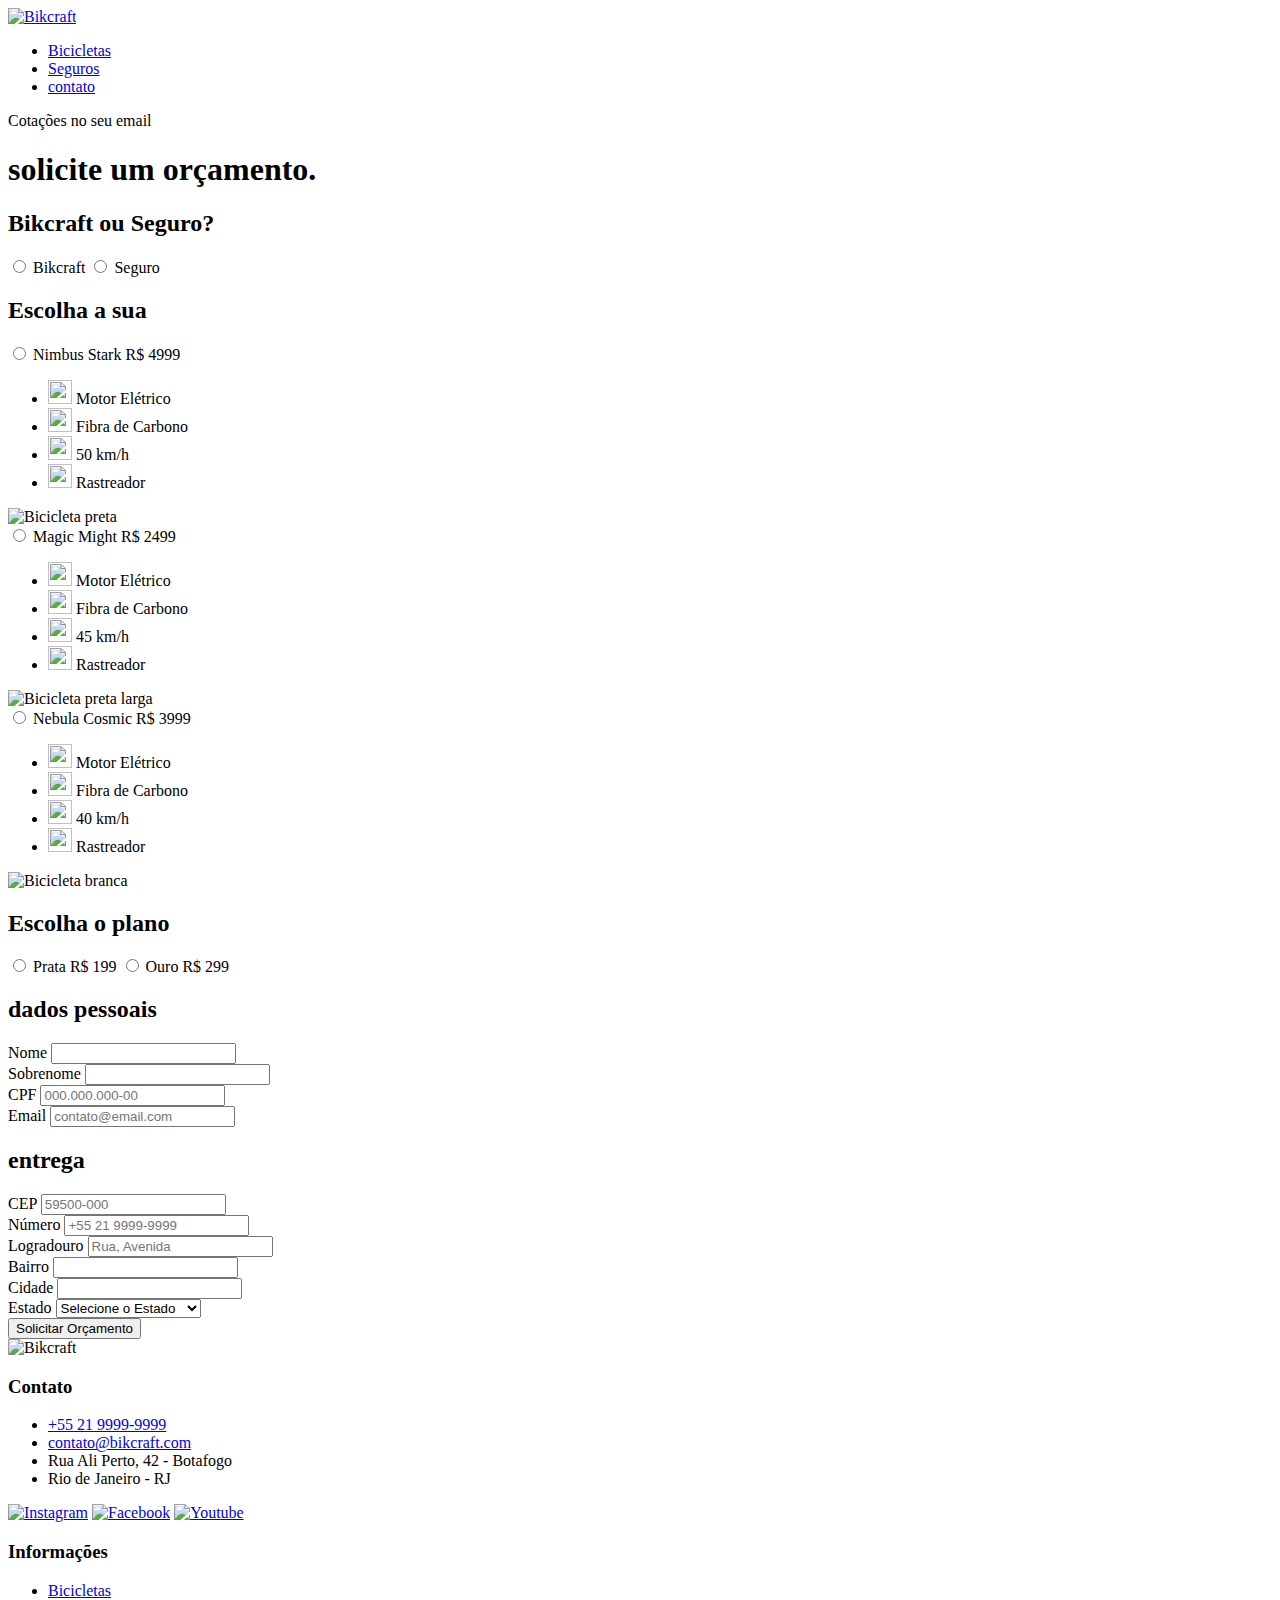
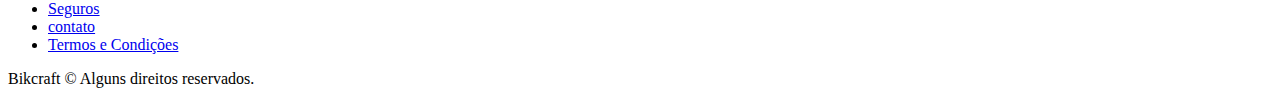
==== orcamento.html @ bd327658 "add select and style" ====
<!DOCTYPE html>
<html lang="pt-br">

<head>
  <link rel="preconnect" href="https://fonts.googleapis.com">
  <link rel="preconnect" href="https://fonts.gstatic.com" crossorigin>
  <meta charset="UTF-8">
  <meta name="viewport" content="width=device-width, initial-scale=1.0">
  <title>Orçamento | Bikcraft</title>
  <meta name="description" content="Orçamento">
  <link href="https://fonts.googleapis.com/css2?family=Merriweather:ital,wght@1,900&family=Poppins:wght@400;600&family=Roboto:wght@400;500&display=swap" rel="stylesheet">
  <link rel="preload" href="./css/style.css" as="style">
  <link rel="stylesheet" href="./css/style.css">
</head>

<body id="orcamento">
  <header class="header-bg">
    <div class="header container">
      <a href="./"><img src="./img/bikcraft.svg" width="136" height="32" alt="Bikcraft"></a>

      <nav aria-label="primaria">
        <ul class="header-menu font-1-m cor-0">
          <li><a href="./bicicletas.html">Bicicletas</a></li>
          <li><a href="./seguros.html">Seguros</a></li>
          <li><a href="./contato.html">contato</a></li>
        </ul>
      </nav>
    </div>
  </header>

  <main>
    <div class="titulo-bg">
      <div class="titulo container">
        <p class="font-2-l-b cor-5">Cotações no seu email</p>
        <h1 class="font-1-xxl cor-0">solicite um orçamento<span class="cor-p1">.</span></h1>
      </div>
    </div>

    <form class="orcamento container" action="./">
      <div class="orcamento-produto">
        <h2 class="font-1-xs cor-5">Bikcraft ou Seguro?</h2>

        <input type="radio" name="tipo" value="bikcraft" id="bikcraft">
        <label for="bikcraft">Bikcraft</label>
        <input type="radio" name="tipo" value="seguro" id="seguro">
        <label for="seguro">Seguro</label>

        <div class="orcamento-conteudo" id="orcamento-bikcraft">
          <h2 class="font-1-xs cor-5">Escolha a sua</h2>

          <input type="radio" name="produto" value="nimbus" id="nimbus">
          <label for="nimbus">Nimbus Stark <span>R$ 4999</span></label>
          <div class="orcamento-detalhes">
            <ul class="font-1-xs cor-8">
              <li><img src="./img/icones/eletrica.svg" width="24" height="24" alt=""> Motor Elétrico</li>
              <li><img src="./img/icones/carbono.svg" width="24" height="24" alt=""> Fibra de Carbono</li>
              <li><img src="./img/icones/velocidade.svg" width="24" height="24" alt=""> 50 km/h</li>
              <li><img src="./img/icones/rastreador.svg" width="24" height="24" alt=""> Rastreador</li>
            </ul>
            <img src="./img/bicicletas/nimbus.jpg" width="1120" height="680" alt="Bicicleta preta">
          </div>

          <input type="radio" name="produto" value="magic" id="magic">
          <label for="magic">Magic Might <span>R$ 2499</span></label>
          <div class="orcamento-detalhes">
            <ul class="font-1-xs cor-8">
              <li><img src="./img/icones/eletrica.svg" width="24" height="24" alt=""> Motor Elétrico</li>
              <li><img src="./img/icones/carbono.svg" width="24" height="24" alt=""> Fibra de Carbono</li>
              <li><img src="./img/icones/velocidade.svg" width="24" height="24" alt=""> 45 km/h</li>
              <li><img src="./img/icones/rastreador.svg" width="24" height="24" alt=""> Rastreador</li>
            </ul>
            <img src="./img/bicicletas/magic.jpg" width="1120" height="680" alt="Bicicleta preta larga">
          </div>

          <input type="radio" name="produto" value="nebula" id="nebula">
          <label for="nebula">Nebula Cosmic <span>R$ 3999</span></label>
          <div class="orcamento-detalhes">
            <ul class="font-1-xs cor-8">
              <li><img src="./img/icones/eletrica.svg" width="24" height="24" alt=""> Motor Elétrico</li>
              <li><img src="./img/icones/carbono.svg" width="24" height="24" alt=""> Fibra de Carbono</li>
              <li><img src="./img/icones/velocidade.svg" width="24" height="24" alt=""> 40 km/h</li>
              <li><img src="./img/icones/rastreador.svg" width="24" height="24" alt=""> Rastreador</li>
            </ul>
            <img src="./img/bicicletas/nebula.jpg" width="1120" height="680" alt="Bicicleta branca">
          </div>
        </div>

        <div class="orcamento-conteudo" id="orcamento-seguro">
          <h2 class="font-1-xs cor-5">Escolha o plano</h2>

          <input type="radio" name="produto" value="prata" id="prata">
          <label for="prata">Prata <span>R$ 199</span></label>
          <input type="radio" name="produto" value="ouro" id="ouro">
          <label for="ouro">Ouro <span>R$ 299</span></label>
        </div>
      </div>

      <div class="orcamento-dados form">
        <h2 class="font-1-xs cor-9 col-2">dados pessoais</h2>
        <div>
          <label for="nome">Nome</label>
          <input type="text" id="nome" name="nome" required>
        </div>
        <div>
          <label for="sobrenome">Sobrenome</label>
          <input type="text" id="sobrenome" name="sobrenome" required>
        </div>
        <div class="col-2">
          <label for="cpf">CPF</label>
          <input type="number" id="cpf" name="cpf" placeholder="000.000.000-00" required>
        </div>
        <div class="col-2">
          <label for="email">Email</label>
          <input type="email" id="email" name="email" placeholder="contato@email.com" required>
        </div>
        <h2 class="font-1-xs cor-9 col-2">entrega</h2>
        <div>
          <label for="cep">CEP</label>
          <input type="number" id="cep" name="cep" placeholder="59500-000" required>
        </div>
        <div>
          <label for="numero">Número</label>
          <input type="number" id="numero" name="numero" placeholder="+55 21 9999-9999" required>
        </div>
        <div>
          <label for="logradouro">Logradouro</label>
          <input type="text" id="logradouro" name="logradouro" placeholder="Rua, Avenida">
        </div>
        <div>
          <label for="bairro">Bairro</label>
          <input type="text" id="bairro" name="bairro" required>
        </div>
        <div>
          <label for="cidade">Cidade</label>
          <input type="text" id="cidade" name="cidade" required>
        </div>
        <div>
          <label for="estado">Estado</label>
          <select name="estado" id="estado">
            <option value="estado">Selecione o Estado</option>
            <option value="AC">Acre</option>
            <option value="AL">Alagoas</option>
            <option value="AP">Amapá</option>
            <option value="AM">Amazonas</option>
            <option value="BA">Bahia</option>
            <option value="CE">Ceará</option>
            <option value="DF">Distrito Federal</option>
            <option value="ES">Espírito Santo</option>
            <option value="GO">Goiás</option>
            <option value="MA">Maranhão</option>
            <option value="MT">Mato Grosso</option>
            <option value="MS">Mato Grosso do Sul</option>
            <option value="MG">Minas Gerais</option>
            <option value="PA">Pará</option>
            <option value="PB">Paraíba</option>
            <option value="PR">Paraná</option>
            <option value="PE">Pernambuco</option>
            <option value="PI">Piauí</option>
            <option value="RJ">Rio de Janeiro</option>
            <option value="RN">Rio Grande do Norte</option>
            <option value="RS">Rio Grande do Sul</option>
            <option value="RO">Rondônia</option>
            <option value="RR">Roraima</option>
            <option value="SC">Santa Catarina</option>
            <option value="SP">São Paulo</option>
            <option value="SE">Sergipe</option>
            <option value="TO">Tocantins</option>
            <option value="EX">Estrangeiro</option>
          </select>
        </div>
        <button class="botao col-2">Solicitar Orçamento</button>
      </div>
    </form>
  </main>

  <footer class="footer-bg">
    <div class="footer container">
      <img src="./img/bikcraft.svg" width="136" height="32" alt="Bikcraft">
      <div class="footer-contato">
        <h3 class="font-2-l-b cor-0">Contato</h3>
        <ul class="font-2-m cor-5">
          <li><a href="tel:+552199999999">+55 21 9999-9999</a></li>
          <li><a href="mailto:contato@bikcraft.com">contato@bikcraft.com</a></li>
          <li>Rua Ali Perto, 42 - Botafogo</li>
          <li>Rio de Janeiro - RJ</li>
        </ul>
        <div class="footer-redes">
          <a href="./"><img src="./img/redes/instagram.svg" width="32" height="32" alt="Instagram"></a>
          <a href="./"><img src="./img/redes/facebook.svg" width="32" height="32" alt="Facebook"></a>
          <a href="./"><img src="./img/redes/youtube.svg" width="32" height="32" alt="Youtube"></a>
        </div>
      </div>
      <div class="footer-informacoes">
        <h3 class="font-2-l-b cor-0">Informações</h3>
        <nav aria-label="secundaria">
          <ul class="font-1-m cor-5">
            <li><a href="./bicicletas.html">Bicicletas</a></li>
            <li><a href="./seguros.html">Seguros</a></li>
            <li><a href="./contato.html">contato</a></li>
            <li><a href="./termos.html">Termos e Condições</a></li>
          </ul>
        </nav>
      </div>
      <p class="footer-copy font-2-m cor-6">Bikcraft © Alguns direitos reservados.</p>
    </div>
  </footer>
</body>

</html>
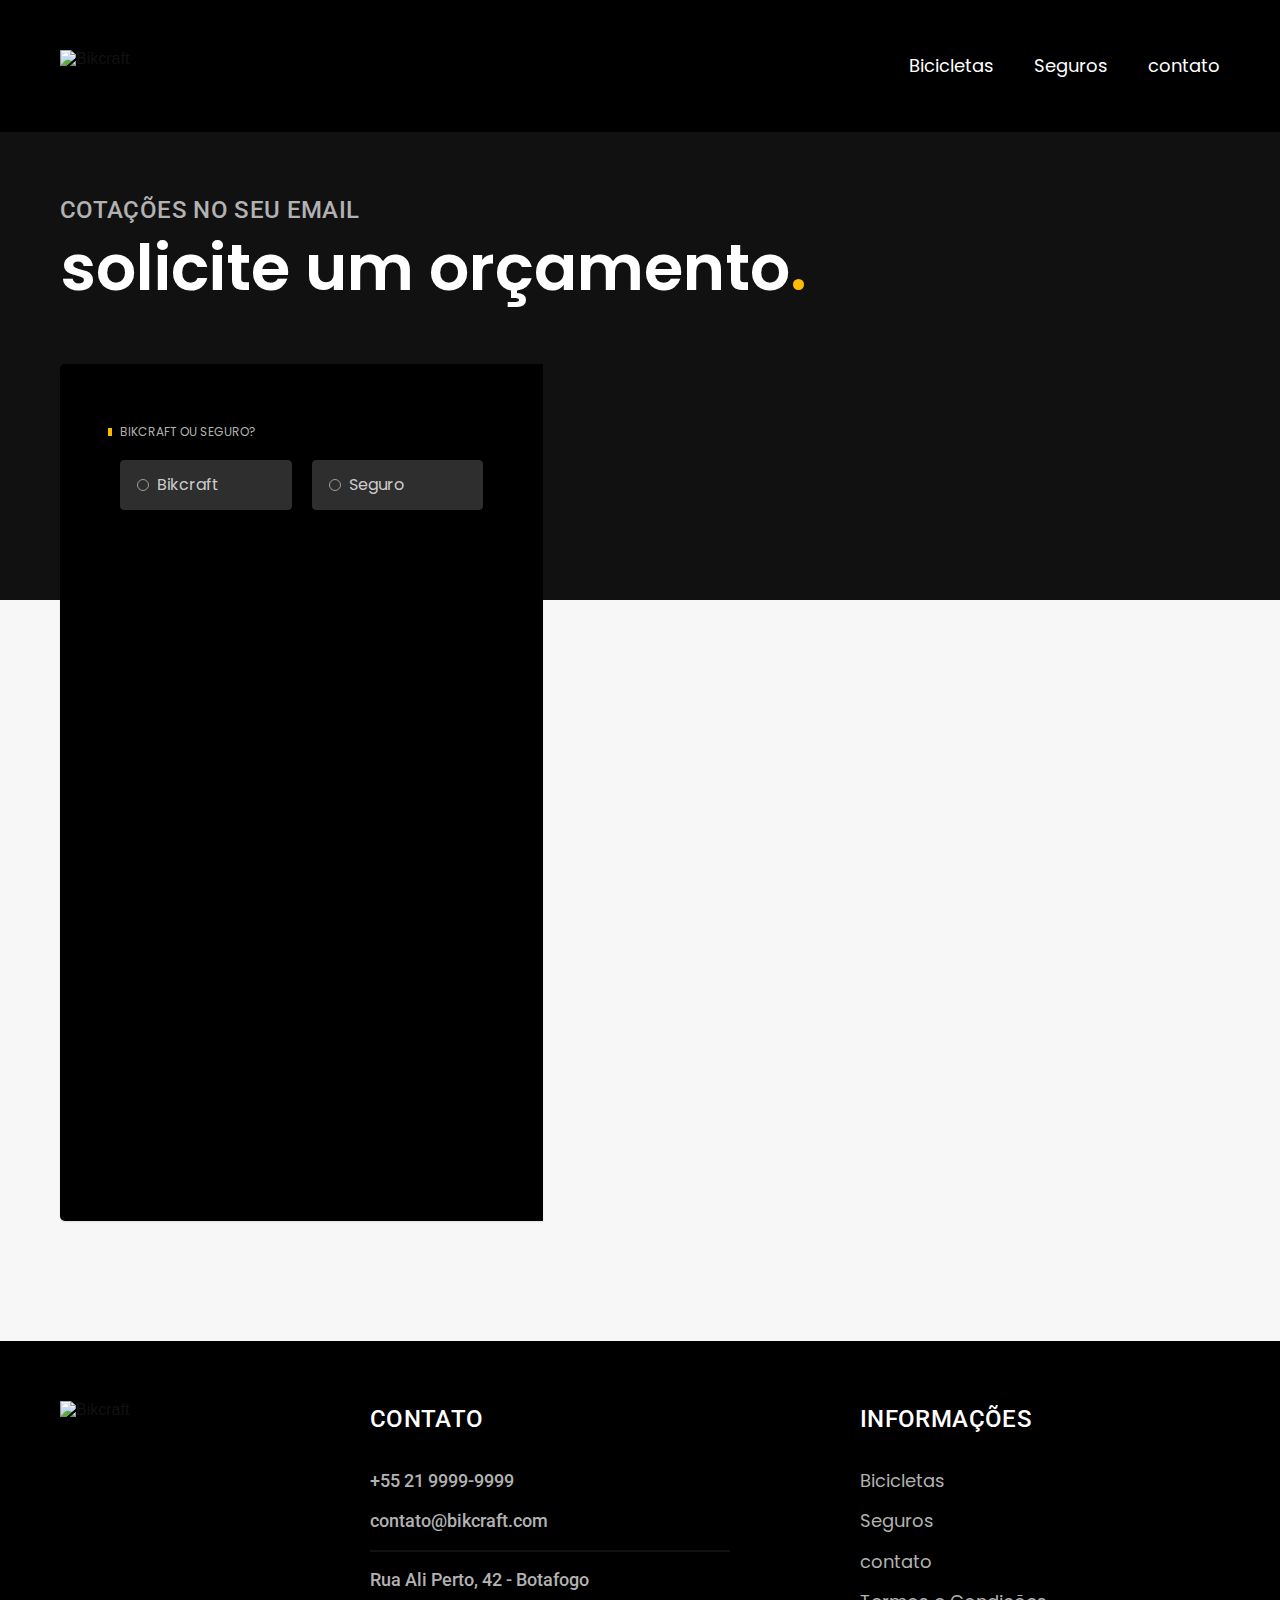
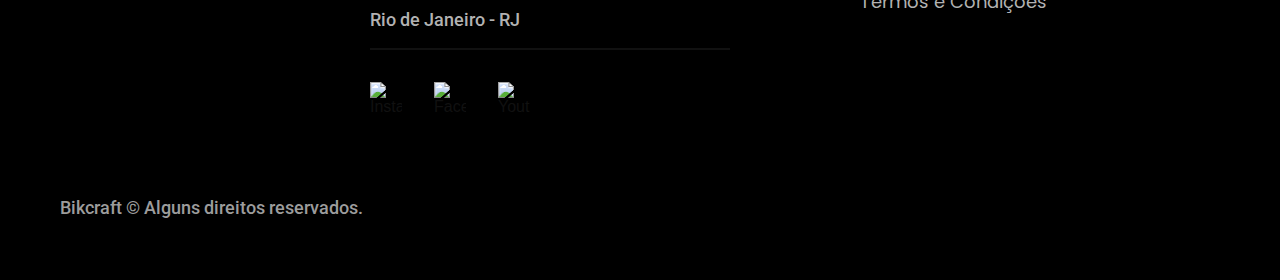
==== commit c276a463: "add JavaScript and optimization" ====
--- a/orcamento.html
+++ b/orcamento.html
@@ -9,8 +9,10 @@
   <title>Orçamento | Bikcraft</title>
   <meta name="description" content="Orçamento">
   <link href="https://fonts.googleapis.com/css2?family=Merriweather:ital,wght@1,900&family=Poppins:wght@400;600&family=Roboto:wght@400;500&display=swap" rel="stylesheet">
-  <link rel="preload" href="./css/style.css" as="style">
-  <link rel="stylesheet" href="./css/style.css">
+  <link rel="icon" href="./favicon.svg" type="image/svg+xml">
+  <link rel="preload" href="./css/style.min.css" as="style">
+  <link rel="stylesheet" href="./css/style.min.css">
+  <script>document.documentElement.classList.add('js')</script>
 </head>
 
 <body id="orcamento">
@@ -31,17 +33,18 @@
   <main>
     <div class="titulo-bg">
       <div class="titulo container">
-        <p class="font-2-l-b cor-5">Cotações no seu email</p>
-        <h1 class="font-1-xxl cor-0">solicite um orçamento<span class="cor-p1">.</span></h1>
+        <p class="font-2-l-b cor-5 fadeInDown" data-anime="200">Cotações no seu email</p>
+        <h1 class="font-1-xxl cor-0 fadeInDown" data-anime="400">solicite um orçamento<span class="cor-p1">.</span></h1>
       </div>
     </div>
 
     <form class="orcamento container" action="./">
-      <div class="orcamento-produto">
+      <div class="orcamento-produto fadeInLeft" data-anime="600">
         <h2 class="font-1-xs cor-5">Bikcraft ou Seguro?</h2>
 
         <input type="radio" name="tipo" value="bikcraft" id="bikcraft">
         <label for="bikcraft">Bikcraft</label>
+
         <input type="radio" name="tipo" value="seguro" id="seguro">
         <label for="seguro">Seguro</label>
 
@@ -90,12 +93,13 @@
 
           <input type="radio" name="produto" value="prata" id="prata">
           <label for="prata">Prata <span>R$ 199</span></label>
+
           <input type="radio" name="produto" value="ouro" id="ouro">
           <label for="ouro">Ouro <span>R$ 299</span></label>
         </div>
       </div>
 
-      <div class="orcamento-dados form">
+      <div class="orcamento-dados form fadeInRight" data-anime="800">
         <h2 class="font-1-xs cor-9 col-2">dados pessoais</h2>
         <div>
           <label for="nome">Nome</label>
@@ -113,60 +117,35 @@
           <label for="email">Email</label>
           <input type="email" id="email" name="email" placeholder="contato@email.com" required>
         </div>
+
         <h2 class="font-1-xs cor-9 col-2">entrega</h2>
-        <div>
-          <label for="cep">CEP</label>
-          <input type="number" id="cep" name="cep" placeholder="59500-000" required>
-        </div>
         <div>
           <label for="numero">Número</label>
           <input type="number" id="numero" name="numero" placeholder="+55 21 9999-9999" required>
         </div>
         <div>
-          <label for="logradouro">Logradouro</label>
-          <input type="text" id="logradouro" name="logradouro" placeholder="Rua, Avenida">
+          <label for="estado">Estado</label>
+          <select name="estado" id="estado">
+            <option value="estado"></option>
+          </select>
+        </div>
+        <div>
+          <label for="cidade">Cidade</label>
+          <select name="cidade" id="cidade" required>
+            <option value="cidade"></option>
+          </select>
+        </div>
+        <div>
+          <label for="cep">CEP</label>
+          <input type="number" id="cep" name="cep" placeholder="59500-000" required>
         </div>
         <div>
           <label for="bairro">Bairro</label>
           <input type="text" id="bairro" name="bairro" required>
         </div>
         <div>
-          <label for="cidade">Cidade</label>
-          <input type="text" id="cidade" name="cidade" required>
-        </div>
-        <div>
-          <label for="estado">Estado</label>
-          <select name="estado" id="estado">
-            <option value="estado">Selecione o Estado</option>
-            <option value="AC">Acre</option>
-            <option value="AL">Alagoas</option>
-            <option value="AP">Amapá</option>
-            <option value="AM">Amazonas</option>
-            <option value="BA">Bahia</option>
-            <option value="CE">Ceará</option>
-            <option value="DF">Distrito Federal</option>
-            <option value="ES">Espírito Santo</option>
-            <option value="GO">Goiás</option>
-            <option value="MA">Maranhão</option>
-            <option value="MT">Mato Grosso</option>
-            <option value="MS">Mato Grosso do Sul</option>
-            <option value="MG">Minas Gerais</option>
-            <option value="PA">Pará</option>
-            <option value="PB">Paraíba</option>
-            <option value="PR">Paraná</option>
-            <option value="PE">Pernambuco</option>
-            <option value="PI">Piauí</option>
-            <option value="RJ">Rio de Janeiro</option>
-            <option value="RN">Rio Grande do Norte</option>
-            <option value="RS">Rio Grande do Sul</option>
-            <option value="RO">Rondônia</option>
-            <option value="RR">Roraima</option>
-            <option value="SC">Santa Catarina</option>
-            <option value="SP">São Paulo</option>
-            <option value="SE">Sergipe</option>
-            <option value="TO">Tocantins</option>
-            <option value="EX">Estrangeiro</option>
-          </select>
+          <label for="logradouro">Logradouro</label>
+          <input type="text" id="logradouro" name="logradouro" placeholder="Rua, Avenida">
         </div>
         <button class="botao col-2">Solicitar Orçamento</button>
       </div>
@@ -204,6 +183,8 @@
       <p class="footer-copy font-2-m cor-6">Bikcraft © Alguns direitos reservados.</p>
     </div>
   </footer>
+  <script src="./js/plugins/simple-anime.js"></script>
+  <script src="./js/script.js"></script>
 </body>
 
 </html>--- a/css/style.min.css
+++ b/css/style.min.css
@@ -0,0 +1 @@
+body{margin:0;font-family:Arial,Helvetica,sans-serif;color:#111}blockquote,dd,h1,h2,h3,h4 ul,p{margin:0}ul{padding:0;list-style:none}a{text-decoration:none;color:inherit}img{max-width:100%;height:auto;display:block}img[src$=".jpg"]{border-radius:4px}input::-webkit-inner-spin-button,input::-webkit-outer-spin-button{appearance:none}.font-1-xs{font:400 0.75rem/1.35 Poppins,sans-serif}.font-2-xs{font:400 0.875rem/1.43 Roboto,sans-serif}.font-1-s{font:400 1rem/1.5 Poppins,sans-serif}.font-2-s{font:400 1rem/1.5 Roboto,sans-serif}.font-1-m,.font-1-m-b{font:400 1.125rem/1.35 Poppins,sans-serif}.font-1-m-b{font-weight:600}.font-2-m{font:500 1.125rem/1.35 Roboto,sans-serif}.font-1-l{font:400 1.5rem/1.5 Poppins,sans-serif}.font-2-l,.font-2-l-b{font:400 1.5rem/1.5 Roboto,sans-serif}.font-2-l-b{font-weight:500;letter-spacing:.015em;text-transform:uppercase}.font-1-xl{font:600 2rem/1.25 Poppins,sans-serif}.font-2-xl{font:500 2rem/1.25 Roboto,sans-serif}.font-1-xxl{font:600 4rem/1.125 Poppins,sans-serif}@media (max-width:1200px){.font-1-xxl{font-size:3rem}.font-2-l,.font-2-l-b{font-size:1.125rem}}@media (max-width:800px){.font-1-xxl{font-size:2rem}.font-1-xl,.font-2-xl{font-size:1.5rem}}:root{--cor-0:#fff;--cor-1:#f7f7f7;--cor-2:#ededed;--cor-3:#dedede;--cor-4:#ccc;--cor-5:#b2b2b2;--cor-6:#9c9c9c;--cor-7:#717171;--cor-8:#595959;--cor-9:#404040;--cor-10:#2e2e2e;--cor-11:#111;--cor-12:#000;--cor-p1:#ffbb00;--cor-p2:#e4a30b;--cor-p3:#a66f00;--cor-p4:#664400;--cor-p5:#332200}.cor-0{color:var(--cor-0)}.cor-1{color:var(--cor-1)}.cor-2{color:var(--cor-2)}.cor-3{color:var(--cor-3)}.cor-4{color:var(--cor-4)}.cor-5{color:var(--cor-5)}.cor-6{color:var(--cor-6)}.cor-7{color:var(--cor-7)}.cor-8{color:var(--cor-8)}.cor-9{color:var(--cor-9)}.cor-10{color:var(--cor-10)}.cor-11{color:var(--cor-11)}.cor-12{color:var(--cor-12)}.cor-p1{color:var(--cor-p1)}.cor-p2{color:var(--cor-p2)}.cor-p3{color:var(--cor-p3)}.cor-p4{color:var(--cor-p4)}.cor-p5{color:var(--cor-p5)}.js .fadeInDown{transform:translate3d(0,-20px,0)}.js .fadeInUp{transform:translate3d(0,20px,0)}.js .fadeInRight{transform:translate3d(20px,0,0)}.js .fadeInLeft{transform:translate3d(-20px,0,0)}.js [data-anime]{opacity:0}.js .anime{opacity:1;transform:none;transition:transform .8s,opacity .8s}.header-bg{background-color:var(--cor-12)}.header{display:flex;flex-wrap:wrap;gap:20px;justify-content:space-between;align-items:center;padding-top:20px;padding-bottom:20px}.header-menu{display:flex;flex-wrap:wrap;gap:40px}.header-menu a{display:inline-block;padding:16px 0;position:relative}.header-menu a::after{content:"";display:block;height:2px;width:0;background:var(--cor-0);margin-top:4px;transition:.3s;position:absolute}.header-menu a.ativo::after,.header-menu a:hover::after{width:100%}@media (max-width:800px){.header-menu{gap:20px}.header-menu a{background:var(--cor-11);padding:12px 16px;border-radius:4px}.header-menu a:hover{background-color:var(--cor-10)}.header-menu a::after{display:none}}@media (max-width:600px){.header-menu{gap:12px}.header-menu a{padding:8px 12px;font-size:14px}}.footer-bg{background:var(--cor-12)}.footer{display:grid;grid-template-columns:3fr 5fr 4fr;gap:40px;padding-top:60px;padding-bottom:60px}.footer h3{margin-bottom:32px}.footer-contato ul{margin-bottom:32px}.footer-contato li:nth-child(2n)::after{content:'';display:block;max-width:360px;height:2px;background:var(--cor-11);margin-top:16px}.footer li{margin-bottom:16px}.footer-redes{display:flex;gap:32px}.footer a:hover{color:var(--cor-0)}.footer-copy{grid-column:1/-1;margin-top:40px}@media (max-width:800px){.footer>img{display:none}.footer{grid-template-columns:1fr 1fr}}@media (max-width:600px){.footer{grid-template-columns:1fr;gap:60px}.footer-copy{margin-top:0}}.container{box-sizing:border-box;max-width:1200px;padding-left:20px;padding-right:20px;margin-left:auto;margin-right:auto}.botao{display:inline-block;padding:16px 32px;background:linear-gradient(#ffbf00,#f2a50c);border-radius:4px;box-shadow:0 1px 2px rgba(0,0,0,.1);text-transform:uppercase;color:var(--cor-p5);font:600 1.125rem/1.35 Poppins,sans-serif;max-width:max-content;border:none;cursor:pointer}.botao:hover{background:linear-gradient(#ffb60d,#e59317)}.botao.secundario{background:var(--cor-10);color:var(--cor-2)}.botao.secundario:hover{background:var(--cor-9)}.botao.seta{display:flex;align-items:center}.botao.seta::after{content:'';display:inline-block;width:18px;height:10px;margin-left:12px;background:url("../img/icones/seta.svg");transition:transform .2s}.botao.seta:hover::after{transform:translateX(4px)}@media (max-width:600px){.botao{padding:12px 16px;font-size:1rem}}.link{display:inline-block;color:var(--cor-p1);font:500 1.5rem/1.5 Poppins,sans-serif;text-transform:uppercase}.link::after{content:'';display:block;width:100%;height:4px;background:currentColor}.link:hover{color:var(--cor-0)}.titulo-bg{padding-top:60px;padding-bottom:60px;background:var(--cor-11)}.titulo{background:url("../img/dec/top-right.svg") no-repeat top right 20px}.titulo p{margin-bottom:4px}@media (max-width:800px){.titulo-bg{padding-top:40px;padding-bottom:40px}.titulo p{font-size:1rem;text-transform:lowercase;font-weight:400}}.form{display:grid;grid-template-columns:1fr 1fr;gap:20px}.form label{display:block;font:400 1rem/1.5 Poppins,sans-serif;margin-bottom:4px}.form .col-2{grid-column:span 2}.form input[type=email],.form input[type=number],.form input[type=text],.form textarea{font:400 1rem/1.5 Roboto,sans-serif;background:var(--cor-1);border:1px solid var(--cor-2);padding:12px;border-radius:4px;width:100%;box-sizing:border-box}.form input[type=email]:focus,.form input[type=number]:focus,.form input[type=text]:focus,.form textarea:focus{outline:0;border-color:var(--cor-p1);background:var(--cor-0);box-shadow:0 0 0 2px #fea}@media (max-width:600px){.form{grid-template-columns:1fr}.form .col-2{grid-column:1}}.introducao-bg{background:var(--cor-12) url("../img/dec/bottom-left.svg") no-repeat bottom 160px left 20px;box-shadow:inset 0 -120px var(--cor-0)}.introducao{display:grid;grid-template-columns:1fr 1fr;gap:0 40px}.introducao-conteudo{align-self:end;padding-bottom:200px}.introducao img{width:100%;height:100%;object-fit:cover;border-radius:4px}.introducao h1{margin-bottom:32px}.introducao p{margin-bottom:20px}@media (max-width:800px){.introducao-bg{background:var(--cor-11);padding-top:40px;box-shadow:inset 0 -60px var(--cor-0)}.introducao{grid-template-columns:1fr;gap:32px}.introducao-conteudo{padding-bottom:0}.introducao h1{margin-bottom:16px}}.tecnologia-bg{background:var(--cor-11);box-shadow:inset 0 80px var(--cor-0),inset 0 -80px var(--cor-0)}.tecnologia{display:grid;grid-template-columns:1fr 1fr;gap:40px}.tecnologia-imagem img{width:100%;height:100%;object-fit:cover;object-position:left}.tecnologia-conteudo{padding-top:160px;padding-bottom:160px}.tecnologia-conteudo>span{display:block;margin-bottom:20px}.tecnologia-conteudo h2{margin-bottom:32px}.tecnologia-conteudo>p{margin-bottom:20px}.tecnologia a{margin-bottom:80px}.tecnologia-vantagens{display:flex;gap:40px}.tecnologia-vantagens h3{margin-bottom:8px;width:max-content}.tecnologia-vantagens img{width:24px;margin-bottom:8px}@media (max-width:800px){.tecnologia-bg{box-shadow:initial}.tecnologia{grid-template-columns:1fr}.tecnologia-conteudo{padding-top:60px;padding-bottom:60px}.tecnologia-imagem{display:none}.tecnologia a{margin-bottom:60px}}@media (max-width:600px){.tecnologia-vantagens{flex-direction:column}}.parceiros{padding-top:60px;padding-bottom:120px}.parceiros h2{margin-bottom:60px}.parceiros ul{padding:0 20px;max-width:1400px;display:grid;grid-template-columns:repeat(4,1fr);margin:0 auto}.parceiros li{display:flex;padding:32px;border-left:2px solid var(--cor-2)}.parceiros img{margin:auto}.parceiros li:first-child,.parceiros li:nth-child(5){border-left:none}.parceiros li:nth-child(n+5){border-top:2px solid var(--cor-2)}@media (max-width:800px){.parceiros{padding-bottom:60px}.parceiros li{padding:20px}.parceiros h2{margin-bottom:20px}.parceiros ul{grid-template-columns:repeat(2,1fr)}.parceiros li:nth-child(n+3){border-top:2px solid var(--cor-2)}.parceiros li:nth-child(odd){border-left:none}}.depoimento{display:grid;grid-template-columns:1fr 1fr;background:var(--cor-p1);overflow:hidden}.depoimento img{width:100%;height:100%;object-fit:cover;border-radius:0}.depoimento-conteudo{padding:40px 40px 80px 80px;align-self:end;background:url("../img/dec/bottom-right-p.svg") no-repeat bottom 40px right 40px}.depoimento-conteudo p{max-width:32ch;font-family:Merriweather,sans-serif;font-style:italic;font-weight:900;margin-bottom:32px;position:relative}.depoimento p::after,.depoimento p::before{font-size:5rem;color:var(--cor-p2);position:absolute}.depoimento p::before{content:"“";left:-50px;top:-20px}.depoimento p::after{content:'”'}@media (min-width:1200px){.depoimento img{max-height:520px}}@media (max-width:800px){.depoimento{grid-template-columns:1fr;text-align:center}.depoimento img{max-height:200px}.depoimento-conteudo{padding:40px 20px;justify-self:center}}.bicicletas-lista{padding-top:60px;padding-bottom:120px}.bicicletas-lista h2{margin-bottom:40px}.bicicletas-lista ul{display:flex;gap:40px;padding:0 20px 20px 20px;max-width:1400px;margin-left:auto;margin-right:auto;overflow-x:auto}#bicicleta .bicicletas-lista ul{padding:0 0 20px 0}.bicicletas-lista li{flex:1;min-width:280px}.bicicletas-lista a{display:block}.bicicletas-lista img{margin-bottom:16px}.bicicletas-lista h3{margin-bottom:8px;display:flex;align-items:center}.bicicletas-lista h3::before{content:'';display:inline-block;height:8px;width:12px;margin-right:8px;background:var(--cor-p1);transition:width .2s}.bicicletas-lista a:hover h3::before{width:24px}.bicicletas-lista li span{padding-left:20px}@media (max-width:800px){.bicicletas-lista{padding-bottom:60px}.bicicletas-lista ul{gap:20px}}.bicicletas-bg{background:linear-gradient(to right,var(--cor-0) 30%,var(--cor-11) 0)}.bicicletas{display:grid;grid-template-columns:1fr 1fr;gap:40px;padding-top:60px;padding-bottom:60px;background:url("../img/dec/top-right.svg") no-repeat top 40px right 20px}.bicicletas-imagem{display:grid}.bicicletas-imagem img{grid-area:1/1}.bicicletas-imagem span{grid-area:1/1;place-self:start end;margin-top:20px;background:var(--cor-12);display:inline-block;padding:8px 16px 8px 8px;border-radius:4px 0 0 4px}.bicicletas-conteudo{display:grid;grid-template-columns:1fr auto;align-content:start}.bicicletas h2,.bicicletas p{grid-column:1/-1}.bicicletas h2{margin-bottom:20px}.bicicletas h2::before{content:"";display:block;width:12px;height:8px;background:var(--cor-p1);margin-bottom:8px}.bicicletas p{margin-bottom:32px}.bicicletas a{place-self:end}.bicicletas li{display:flex;align-items:center;gap:8px}.bicicletas ul{display:grid;gap:16px}.bicicletas-conteudo img{width:24px}@media (max-width:800px){.bicicletas-bg{background:var(--cor-11)}.bicicletas{grid-template-columns:1fr;gap:20px;padding-top:40px;padding-bottom:40px}}@media (max-width:600px){.bicicletas-conteudo{grid-template-columns:1fr}.bicicletas ul{font-size:1rem;grid-template-columns:1fr 1fr;margin-bottom:32px}.bicicletas a{place-self:start}}.bicicleta{display:grid;grid-template-columns:1fr 1fr;align-items:start;gap:40px;padding-top:60px;padding-bottom:60px}#bicicleta .titulo p{text-transform:uppercase}.bicicleta-imagens{display:flex;flex-wrap:wrap;gap:20px}.bicicleta-imagens img{flex:1;min-width:200px}.bicicleta-imagens img:first-child{min-width:100%}.bicicleta-conteudo>p{margin-bottom:32px}.bicicleta-comprar{display:grid;grid-template-columns:max-content auto;align-items:center;justify-items:start;gap:8px 12px;margin-bottom:40px}.bicicleta-comprar a{grid-row:span 2}.bicicleta-comprar span{display:flex;align-items:center;gap:8px;background-color:var(--cor-12);padding:4px 8px;border-radius:4px}.bicicleta-conteudo h2{text-transform:uppercase;letter-spacing:.015em;margin-bottom:12px}.bicicleta-ficha,.bicicleta-informacoes{padding:32px;background:var(--cor-12);border-radius:4px}.bicicleta-informacoes{margin-bottom:40px;display:grid;grid-template-columns:1fr 1fr;gap:32px}.bicicleta-informacoes img{width:24px;margin-bottom:8px}.bicicleta-informacoes h3{margin-bottom:8px}.bicicleta-ficha li{padding:4px 0;display:flex;justify-content:space-between;border-bottom:1px solid var(--cor-11)}.bicicleta-ficha li:last-child{border-bottom:none}.bicicleta-ficha span{color:var(--cor-6)}@media (max-width:800px){.bicicleta{grid-template-columns:1fr;padding-top:40px;padding-bottom:40px}.bicicleta-imagens{grid-row:2}}@media (max-width:400px){.bicicleta-informacoes{grid-template-columns:1fr}.bicicleta-comprar{grid-template-columns:1fr}}.seguro-bg{background:var(--cor-11);box-shadow:inset 0 120px var(--cor-0),inset 0 -120px var(--cor-12)}.seguro{display:grid;grid-template-columns:1fr 1fr;gap:40px}.seguro-imagem img{width:100%;height:100%;object-fit:cover}.seguro-conteudo{padding-top:180px;padding-bottom:180px}.seguro h2{margin-bottom:32px}.seguro p{margin-bottom:20px}@media (max-width:800px){.seguro-bg{box-shadow:inset 0 -60px var(--cor-12)}.seguro{grid-template-columns:1fr}.seguro-conteudo{grid-row:1;padding-top:40px;padding-bottom:0}}.seguros-bg{background:var(--cor-11)}.seguros{padding-top:60px;padding-bottom:60px;display:grid;grid-template-columns:1fr 1fr;gap:40px;align-items:center}#seguros .seguros{padding-top:0}.seguros h2{grid-column:1/-1}.seguros-item{background:var(--cor-12);padding:32px 32px 32px 60px;display:grid;grid-template-columns:1fr auto;border-radius:4px}.seguros-item h3{margin-bottom:40px}.seguros-item span{grid-column:2;display:block;text-align:right}.seguros-item ul{grid-column:1/-1;margin-bottom:32px}.seguros-item li{display:flex;align-items:center;position:relative}.seguros-item li+li{margin-top:20px}.seguros-item li::before{content:'';display:inline-block;width:13px;height:9px;background-image:url("../img/icones/lista.svg");position:absolute;left:-21px}.seguros-item a{grid-column:1/-1}@media (max-width:800px){.seguros{grid-template-columns:1fr}}.vantagens-bg{background:var(--cor-12)}.vantagens{padding-top:120px;padding-bottom:120px}.vantagens h2{margin-bottom:60px}.vantagens ul{display:grid;grid-template-columns:repeat(auto-fit,minmax(280px,max-content));gap:40px 80px}.vantagens h3,.vantagens img{margin-bottom:8px}@media (max-width:800px){.vantagens{padding-top:60px;padding-bottom:60px}.vantagens h2{margin-bottom:40px}.vantagens ul{gap:20px}}.perguntas{padding-top:120px;padding-bottom:120px}.perguntas h2{margin-bottom:60px}.perguntas dl>div{padding:20px;border-radius:4px}.perguntas dl>div:nth-child(odd){background-color:var(--cor-1)}.perguntas button{display:grid;grid-template-columns:auto 1fr auto;align-items:center;gap:8px;cursor:pointer;border:none;background:0 0;width:100%;text-align:left}.perguntas button::before{content:'';display:inline-block;width:12px;height:8px;background:var(--cor-p1)}.perguntas button::after{content:'';display:inline-block;width:14px;height:6px;background:url("../img/icones/seta-abrir.svg");transition:.3s}.perguntas button:hover::after,.perguntas button[aria-expanded=true]::after{transform:rotate(180deg)}.js .perguntas dd{display:none}.js .perguntas dd.ativa{display:block}.perguntas dd{padding-left:20px;padding-top:16px;max-width:80ch}@media (max-width:800px){.perguntas{padding-top:60px;padding-bottom:60px}.perguntas h2{margin-bottom:40px}}#contato{background:linear-gradient(var(--cor-11) 600px,var(--cor-1) 0)}.contato{display:grid;grid-template-columns:5fr 7fr}.contato-dados,.contato-formulario{padding:60px;box-shadow:0 1px 2px rgba(0,0,0,.1)}.contato-dados{border-radius:5px 0 0 5px;background:var(--cor-12) url("../img/dec/bottom-left.svg") no-repeat bottom 20px left 20px}.contato-formulario{border-radius:0 5px 5px 0;background:var(--cor-0) url("../img/dec/bottom-right.svg") no-repeat bottom 20px right 20px}.contato-dados h2{margin-bottom:60px}.contato-endereco{margin-bottom:32px;padding-left:28px;background:url("../img/icones/local.svg") no-repeat 0 2px}.contato-endereco p{margin-bottom:8px}.contato-meios a{display:block;max-width:max-content;margin-bottom:8px;padding-left:28px}.contato-meios a:hover{color:var(--cor-0)}.contato-meios a:first-child{background:url("../img/icones/email.svg") no-repeat 0 2px}.contato-meios a:nth-child(2){margin-bottom:32px}.contato-meios a:nth-child(3){background:url("../img/icones/telefone.svg") no-repeat 0 2px;margin-bottom:60px}.contato-redes{display:flex;gap:32px;padding-left:28px}@media (max-width:800px){.contato{grid-template-columns:1fr}.contato-dados,.contato-formulario{padding:20px}.contato-dados{border-radius:5px 5px 0 0;background:var(--cor-12)}.contato-formulario{border-radius:0 0 5px 5px}.contato-dados h2,.contato-meios a:nth-child(3){margin-bottom:32px}.contato-redes{margin-bottom:12px}}.lojas{display:grid;grid-template-columns:1fr 1fr;gap:0 40px;padding-top:120px;padding-bottom:120px}.lojas h2{grid-column:1/-1;margin-bottom:60px}.lojas img{border-radius:4px 4px 0 0}.lojas-item{border-radius:4px;background:var(--cor-0);box-shadow:0 1px 2px rgba(0,0,0,.1)}.lojas-conteudo{display:grid;grid-template-columns:1fr 1fr;gap:32px 16px;padding:32px}.lojas-conteudo h3{display:flex;align-items:center}.lojas-conteudo h3::before{content:'';display:inline-block;height:10px;width:12px;margin-right:8px;background:var(--cor-p1)}.lojas-conteudo h3,.lojas-tempo{grid-column:1/-1}.lojas-dados{display:grid;gap:8px;border-left:2px solid var(--cor-2);padding-left:12px}.lojas-tempo{display:flex;align-items:center;gap:8px}@media (max-width:800px){.lojas{gap:20px;padding-top:60px;padding-bottom:60px}.lojas h2{margin-bottom:32px}.lojas-conteudo{grid-template-columns:1fr}}@media (max-width:600px){.lojas{grid-template-columns:1fr}}#orcamento{background:linear-gradient(var(--cor-11) 600px,var(--cor-1) 0)}.orcamento{display:grid;grid-template-columns:5fr 7fr;padding-bottom:120px}.orcamento h2{text-transform:uppercase;position:relative;display:flex;align-items:center}.orcamento h2::before{content:"";display:inline-block;width:4px;height:8px;background:var(--cor-p1);position:absolute;left:-12px}.orcamento-dados,.orcamento-produto{padding:60px;box-shadow:0 1px 2px rgba(0,0,0,.1)}.orcamento-produto{border-radius:5px 0 0 5px;background:var(--cor-12) url("../img/dec/bottom-left.svg") no-repeat bottom 20px left 20px;display:grid;grid-template-columns:1fr 1fr;align-content:start;gap:20px}.orcamento-produto>*{grid-column:1/-1}.orcamento-produto>label{grid-column:initial}.orcamento-produto label{font:400 1rem/1.5 Poppins,sans-serif;color:var(--cor-4);background-color:var(--cor-10);padding:12px 16px;border-radius:4px;cursor:pointer;display:grid;grid-template-columns:auto 1fr auto;align-items:center;border:1px solid var(--cor-10)}.orcamento-produto input:checked+label{background:var(--cor-0);color:var(--cor-11)}.orcamento-produto label::before{content:"";display:inline-block;box-sizing:border-box;width:12px;height:12px;border:1px solid var(--cor-6);border-radius:50%;margin-right:8px}.orcamento-produto input:checked+label::before{border-color:var(--cor-7);box-shadow:inset 0 0 0 3px var(--cor-0),inset 0 0 0 6px var(--cor-7)}.orcamento-produto label:hover{background:var(--cor-9);border-color:var(--cor-9)}.orcamento-produto input:focus+label{box-shadow:0 0 0 2px var(--cor-p1);border-color:var(--cor-12)}.orcamento-produto label span{display:none}.orcamento-produto input:checked+label span{display:inline-block}.orcamento-produto input{opacity:0;position:absolute;pointer-events:none}.orcamento-dados{border-radius:0 5px 5px 0;background:var(--cor-0) url("../img/dec/bottom-right.svg") no-repeat bottom 20px right 20px}.orcamento-conteudo{display:none}.orcamento-conteudo h2,.orcamento-dados h2:nth-of-type(n+2){margin-top:20px}#bikcraft:checked~#orcamento-bikcraft,#seguro:checked~#orcamento-seguro{display:grid;gap:20px}.orcamento-detalhes{display:none;background:var(--cor-0);padding:20px;grid-template-columns:1fr 1fr;border-radius:4px;align-items:center}.orcamento-detalhes li{display:flex;align-items:center;margin-bottom:8px}.orcamento-detalhes li img{width:16px;margin-right:8px}.orcamento-produto input:checked+label+.orcamento-detalhes{display:grid}select{font:400 1rem/1.5 Roboto,sans-serif;background:var(--cor-1);border:1px solid var(--cor-2);padding:12px;border-radius:4px;width:100%;box-sizing:border-box;opacity:.6;appearance:none;-webkit-appearance:none;background-image:url("data:image/svg+xml,%3Csvg width='24' height='24' viewBox='0 0 24 24' fill='none' xmlns='http://www.w3.org/2000/svg'%3E%3Cg clip-path='url(%23clip0_1_54)'%3E%3Cpath d='M8 10L12 14L16 10' stroke='%239C98A6' stroke-width='1.5' stroke-linecap='round' stroke-linejoin='round'/%3E%3C/g%3E%3Cdefs%3E%3CclipPath id='clip0_1_54'%3E%3Crect width='24' height='24' fill='white'/%3E%3C/clipPath%3E%3C/defs%3E%3C/svg%3E%0A");background-repeat:no-repeat;background-position:right 24px top 50%}@media (max-width:1200px){.orcamento-dados,.orcamento-produto{padding:32px}}@media (max-width:800px){.orcamento{grid-template-columns:1fr}.orcamento-produto{border-radius:5px 5px 0 0;background:var(--cor-12)}.orcamento-dados{border-radius:0 0 5px 5px}}@media (max-width:400px){.orcamento-produto{grid-template-columns:1fr}}.termos{padding-top:80px;padding-bottom:80px}.termos h2{font-weight:600;margin-bottom:20px}.termos p+h2{margin-top:40px}.termos p{max-width:75ch;margin-bottom:24px}--- a/css/style.min.css
+++ b/css/style.min.css
@@ -0,0 +1 @@
+body{margin:0;font-family:Arial,Helvetica,sans-serif;color:#111}blockquote,dd,h1,h2,h3,h4 ul,p{margin:0}ul{padding:0;list-style:none}a{text-decoration:none;color:inherit}img{max-width:100%;height:auto;display:block}img[src$=".jpg"]{border-radius:4px}input::-webkit-inner-spin-button,input::-webkit-outer-spin-button{appearance:none}.font-1-xs{font:400 0.75rem/1.35 Poppins,sans-serif}.font-2-xs{font:400 0.875rem/1.43 Roboto,sans-serif}.font-1-s{font:400 1rem/1.5 Poppins,sans-serif}.font-2-s{font:400 1rem/1.5 Roboto,sans-serif}.font-1-m,.font-1-m-b{font:400 1.125rem/1.35 Poppins,sans-serif}.font-1-m-b{font-weight:600}.font-2-m{font:500 1.125rem/1.35 Roboto,sans-serif}.font-1-l{font:400 1.5rem/1.5 Poppins,sans-serif}.font-2-l,.font-2-l-b{font:400 1.5rem/1.5 Roboto,sans-serif}.font-2-l-b{font-weight:500;letter-spacing:.015em;text-transform:uppercase}.font-1-xl{font:600 2rem/1.25 Poppins,sans-serif}.font-2-xl{font:500 2rem/1.25 Roboto,sans-serif}.font-1-xxl{font:600 4rem/1.125 Poppins,sans-serif}@media (max-width:1200px){.font-1-xxl{font-size:3rem}.font-2-l,.font-2-l-b{font-size:1.125rem}}@media (max-width:800px){.font-1-xxl{font-size:2rem}.font-1-xl,.font-2-xl{font-size:1.5rem}}:root{--cor-0:#fff;--cor-1:#f7f7f7;--cor-2:#ededed;--cor-3:#dedede;--cor-4:#ccc;--cor-5:#b2b2b2;--cor-6:#9c9c9c;--cor-7:#717171;--cor-8:#595959;--cor-9:#404040;--cor-10:#2e2e2e;--cor-11:#111;--cor-12:#000;--cor-p1:#ffbb00;--cor-p2:#e4a30b;--cor-p3:#a66f00;--cor-p4:#664400;--cor-p5:#332200}.cor-0{color:var(--cor-0)}.cor-1{color:var(--cor-1)}.cor-2{color:var(--cor-2)}.cor-3{color:var(--cor-3)}.cor-4{color:var(--cor-4)}.cor-5{color:var(--cor-5)}.cor-6{color:var(--cor-6)}.cor-7{color:var(--cor-7)}.cor-8{color:var(--cor-8)}.cor-9{color:var(--cor-9)}.cor-10{color:var(--cor-10)}.cor-11{color:var(--cor-11)}.cor-12{color:var(--cor-12)}.cor-p1{color:var(--cor-p1)}.cor-p2{color:var(--cor-p2)}.cor-p3{color:var(--cor-p3)}.cor-p4{color:var(--cor-p4)}.cor-p5{color:var(--cor-p5)}.js .fadeInDown{transform:translate3d(0,-20px,0)}.js .fadeInUp{transform:translate3d(0,20px,0)}.js .fadeInRight{transform:translate3d(20px,0,0)}.js .fadeInLeft{transform:translate3d(-20px,0,0)}.js [data-anime]{opacity:0}.js .anime{opacity:1;transform:none;transition:transform .8s,opacity .8s}.header-bg{background-color:var(--cor-12)}.header{display:flex;flex-wrap:wrap;gap:20px;justify-content:space-between;align-items:center;padding-top:20px;padding-bottom:20px}.header-menu{display:flex;flex-wrap:wrap;gap:40px}.header-menu a{display:inline-block;padding:16px 0;position:relative}.header-menu a::after{content:"";display:block;height:2px;width:0;background:var(--cor-0);margin-top:4px;transition:.3s;position:absolute}.header-menu a.ativo::after,.header-menu a:hover::after{width:100%}@media (max-width:800px){.header-menu{gap:20px}.header-menu a{background:var(--cor-11);padding:12px 16px;border-radius:4px}.header-menu a:hover{background-color:var(--cor-10)}.header-menu a::after{display:none}}@media (max-width:600px){.header-menu{gap:12px}.header-menu a{padding:8px 12px;font-size:14px}}.footer-bg{background:var(--cor-12)}.footer{display:grid;grid-template-columns:3fr 5fr 4fr;gap:40px;padding-top:60px;padding-bottom:60px}.footer h3{margin-bottom:32px}.footer-contato ul{margin-bottom:32px}.footer-contato li:nth-child(2n)::after{content:'';display:block;max-width:360px;height:2px;background:var(--cor-11);margin-top:16px}.footer li{margin-bottom:16px}.footer-redes{display:flex;gap:32px}.footer a:hover{color:var(--cor-0)}.footer-copy{grid-column:1/-1;margin-top:40px}@media (max-width:800px){.footer>img{display:none}.footer{grid-template-columns:1fr 1fr}}@media (max-width:600px){.footer{grid-template-columns:1fr;gap:60px}.footer-copy{margin-top:0}}.container{box-sizing:border-box;max-width:1200px;padding-left:20px;padding-right:20px;margin-left:auto;margin-right:auto}.botao{display:inline-block;padding:16px 32px;background:linear-gradient(#ffbf00,#f2a50c);border-radius:4px;box-shadow:0 1px 2px rgba(0,0,0,.1);text-transform:uppercase;color:var(--cor-p5);font:600 1.125rem/1.35 Poppins,sans-serif;max-width:max-content;border:none;cursor:pointer}.botao:hover{background:linear-gradient(#ffb60d,#e59317)}.botao.secundario{background:var(--cor-10);color:var(--cor-2)}.botao.secundario:hover{background:var(--cor-9)}.botao.seta{display:flex;align-items:center}.botao.seta::after{content:'';display:inline-block;width:18px;height:10px;margin-left:12px;background:url("../img/icones/seta.svg");transition:transform .2s}.botao.seta:hover::after{transform:translateX(4px)}@media (max-width:600px){.botao{padding:12px 16px;font-size:1rem}}.link{display:inline-block;color:var(--cor-p1);font:500 1.5rem/1.5 Poppins,sans-serif;text-transform:uppercase}.link::after{content:'';display:block;width:100%;height:4px;background:currentColor}.link:hover{color:var(--cor-0)}.titulo-bg{padding-top:60px;padding-bottom:60px;background:var(--cor-11)}.titulo{background:url("../img/dec/top-right.svg") no-repeat top right 20px}.titulo p{margin-bottom:4px}@media (max-width:800px){.titulo-bg{padding-top:40px;padding-bottom:40px}.titulo p{font-size:1rem;text-transform:lowercase;font-weight:400}}.form{display:grid;grid-template-columns:1fr 1fr;gap:20px}.form label{display:block;font:400 1rem/1.5 Poppins,sans-serif;margin-bottom:4px}.form .col-2{grid-column:span 2}.form input[type=email],.form input[type=number],.form input[type=text],.form textarea{font:400 1rem/1.5 Roboto,sans-serif;background:var(--cor-1);border:1px solid var(--cor-2);padding:12px;border-radius:4px;width:100%;box-sizing:border-box}.form input[type=email]:focus,.form input[type=number]:focus,.form input[type=text]:focus,.form textarea:focus{outline:0;border-color:var(--cor-p1);background:var(--cor-0);box-shadow:0 0 0 2px #fea}@media (max-width:600px){.form{grid-template-columns:1fr}.form .col-2{grid-column:1}}.introducao-bg{background:var(--cor-12) url("../img/dec/bottom-left.svg") no-repeat bottom 160px left 20px;box-shadow:inset 0 -120px var(--cor-0)}.introducao{display:grid;grid-template-columns:1fr 1fr;gap:0 40px}.introducao-conteudo{align-self:end;padding-bottom:200px}.introducao img{width:100%;height:100%;object-fit:cover;border-radius:4px}.introducao h1{margin-bottom:32px}.introducao p{margin-bottom:20px}@media (max-width:800px){.introducao-bg{background:var(--cor-11);padding-top:40px;box-shadow:inset 0 -60px var(--cor-0)}.introducao{grid-template-columns:1fr;gap:32px}.introducao-conteudo{padding-bottom:0}.introducao h1{margin-bottom:16px}}.tecnologia-bg{background:var(--cor-11);box-shadow:inset 0 80px var(--cor-0),inset 0 -80px var(--cor-0)}.tecnologia{display:grid;grid-template-columns:1fr 1fr;gap:40px}.tecnologia-imagem img{width:100%;height:100%;object-fit:cover;object-position:left}.tecnologia-conteudo{padding-top:160px;padding-bottom:160px}.tecnologia-conteudo>span{display:block;margin-bottom:20px}.tecnologia-conteudo h2{margin-bottom:32px}.tecnologia-conteudo>p{margin-bottom:20px}.tecnologia a{margin-bottom:80px}.tecnologia-vantagens{display:flex;gap:40px}.tecnologia-vantagens h3{margin-bottom:8px;width:max-content}.tecnologia-vantagens img{width:24px;margin-bottom:8px}@media (max-width:800px){.tecnologia-bg{box-shadow:initial}.tecnologia{grid-template-columns:1fr}.tecnologia-conteudo{padding-top:60px;padding-bottom:60px}.tecnologia-imagem{display:none}.tecnologia a{margin-bottom:60px}}@media (max-width:600px){.tecnologia-vantagens{flex-direction:column}}.parceiros{padding-top:60px;padding-bottom:120px}.parceiros h2{margin-bottom:60px}.parceiros ul{padding:0 20px;max-width:1400px;display:grid;grid-template-columns:repeat(4,1fr);margin:0 auto}.parceiros li{display:flex;padding:32px;border-left:2px solid var(--cor-2)}.parceiros img{margin:auto}.parceiros li:first-child,.parceiros li:nth-child(5){border-left:none}.parceiros li:nth-child(n+5){border-top:2px solid var(--cor-2)}@media (max-width:800px){.parceiros{padding-bottom:60px}.parceiros li{padding:20px}.parceiros h2{margin-bottom:20px}.parceiros ul{grid-template-columns:repeat(2,1fr)}.parceiros li:nth-child(n+3){border-top:2px solid var(--cor-2)}.parceiros li:nth-child(odd){border-left:none}}.depoimento{display:grid;grid-template-columns:1fr 1fr;background:var(--cor-p1);overflow:hidden}.depoimento img{width:100%;height:100%;object-fit:cover;border-radius:0}.depoimento-conteudo{padding:40px 40px 80px 80px;align-self:end;background:url("../img/dec/bottom-right-p.svg") no-repeat bottom 40px right 40px}.depoimento-conteudo p{max-width:32ch;font-family:Merriweather,sans-serif;font-style:italic;font-weight:900;margin-bottom:32px;position:relative}.depoimento p::after,.depoimento p::before{font-size:5rem;color:var(--cor-p2);position:absolute}.depoimento p::before{content:"“";left:-50px;top:-20px}.depoimento p::after{content:'”'}@media (min-width:1200px){.depoimento img{max-height:520px}}@media (max-width:800px){.depoimento{grid-template-columns:1fr;text-align:center}.depoimento img{max-height:200px}.depoimento-conteudo{padding:40px 20px;justify-self:center}}.bicicletas-lista{padding-top:60px;padding-bottom:120px}.bicicletas-lista h2{margin-bottom:40px}.bicicletas-lista ul{display:flex;gap:40px;padding:0 20px 20px 20px;max-width:1400px;margin-left:auto;margin-right:auto;overflow-x:auto}#bicicleta .bicicletas-lista ul{padding:0 0 20px 0}.bicicletas-lista li{flex:1;min-width:280px}.bicicletas-lista a{display:block}.bicicletas-lista img{margin-bottom:16px}.bicicletas-lista h3{margin-bottom:8px;display:flex;align-items:center}.bicicletas-lista h3::before{content:'';display:inline-block;height:8px;width:12px;margin-right:8px;background:var(--cor-p1);transition:width .2s}.bicicletas-lista a:hover h3::before{width:24px}.bicicletas-lista li span{padding-left:20px}@media (max-width:800px){.bicicletas-lista{padding-bottom:60px}.bicicletas-lista ul{gap:20px}}.bicicletas-bg{background:linear-gradient(to right,var(--cor-0) 30%,var(--cor-11) 0)}.bicicletas{display:grid;grid-template-columns:1fr 1fr;gap:40px;padding-top:60px;padding-bottom:60px;background:url("../img/dec/top-right.svg") no-repeat top 40px right 20px}.bicicletas-imagem{display:grid}.bicicletas-imagem img{grid-area:1/1}.bicicletas-imagem span{grid-area:1/1;place-self:start end;margin-top:20px;background:var(--cor-12);display:inline-block;padding:8px 16px 8px 8px;border-radius:4px 0 0 4px}.bicicletas-conteudo{display:grid;grid-template-columns:1fr auto;align-content:start}.bicicletas h2,.bicicletas p{grid-column:1/-1}.bicicletas h2{margin-bottom:20px}.bicicletas h2::before{content:"";display:block;width:12px;height:8px;background:var(--cor-p1);margin-bottom:8px}.bicicletas p{margin-bottom:32px}.bicicletas a{place-self:end}.bicicletas li{display:flex;align-items:center;gap:8px}.bicicletas ul{display:grid;gap:16px}.bicicletas-conteudo img{width:24px}@media (max-width:800px){.bicicletas-bg{background:var(--cor-11)}.bicicletas{grid-template-columns:1fr;gap:20px;padding-top:40px;padding-bottom:40px}}@media (max-width:600px){.bicicletas-conteudo{grid-template-columns:1fr}.bicicletas ul{font-size:1rem;grid-template-columns:1fr 1fr;margin-bottom:32px}.bicicletas a{place-self:start}}.bicicleta{display:grid;grid-template-columns:1fr 1fr;align-items:start;gap:40px;padding-top:60px;padding-bottom:60px}#bicicleta .titulo p{text-transform:uppercase}.bicicleta-imagens{display:flex;flex-wrap:wrap;gap:20px}.bicicleta-imagens img{flex:1;min-width:200px}.bicicleta-imagens img:first-child{min-width:100%}.bicicleta-conteudo>p{margin-bottom:32px}.bicicleta-comprar{display:grid;grid-template-columns:max-content auto;align-items:center;justify-items:start;gap:8px 12px;margin-bottom:40px}.bicicleta-comprar a{grid-row:span 2}.bicicleta-comprar span{display:flex;align-items:center;gap:8px;background-color:var(--cor-12);padding:4px 8px;border-radius:4px}.bicicleta-conteudo h2{text-transform:uppercase;letter-spacing:.015em;margin-bottom:12px}.bicicleta-ficha,.bicicleta-informacoes{padding:32px;background:var(--cor-12);border-radius:4px}.bicicleta-informacoes{margin-bottom:40px;display:grid;grid-template-columns:1fr 1fr;gap:32px}.bicicleta-informacoes img{width:24px;margin-bottom:8px}.bicicleta-informacoes h3{margin-bottom:8px}.bicicleta-ficha li{padding:4px 0;display:flex;justify-content:space-between;border-bottom:1px solid var(--cor-11)}.bicicleta-ficha li:last-child{border-bottom:none}.bicicleta-ficha span{color:var(--cor-6)}@media (max-width:800px){.bicicleta{grid-template-columns:1fr;padding-top:40px;padding-bottom:40px}.bicicleta-imagens{grid-row:2}}@media (max-width:400px){.bicicleta-informacoes{grid-template-columns:1fr}.bicicleta-comprar{grid-template-columns:1fr}}.seguro-bg{background:var(--cor-11);box-shadow:inset 0 120px var(--cor-0),inset 0 -120px var(--cor-12)}.seguro{display:grid;grid-template-columns:1fr 1fr;gap:40px}.seguro-imagem img{width:100%;height:100%;object-fit:cover}.seguro-conteudo{padding-top:180px;padding-bottom:180px}.seguro h2{margin-bottom:32px}.seguro p{margin-bottom:20px}@media (max-width:800px){.seguro-bg{box-shadow:inset 0 -60px var(--cor-12)}.seguro{grid-template-columns:1fr}.seguro-conteudo{grid-row:1;padding-top:40px;padding-bottom:0}}.seguros-bg{background:var(--cor-11)}.seguros{padding-top:60px;padding-bottom:60px;display:grid;grid-template-columns:1fr 1fr;gap:40px;align-items:center}#seguros .seguros{padding-top:0}.seguros h2{grid-column:1/-1}.seguros-item{background:var(--cor-12);padding:32px 32px 32px 60px;display:grid;grid-template-columns:1fr auto;border-radius:4px}.seguros-item h3{margin-bottom:40px}.seguros-item span{grid-column:2;display:block;text-align:right}.seguros-item ul{grid-column:1/-1;margin-bottom:32px}.seguros-item li{display:flex;align-items:center;position:relative}.seguros-item li+li{margin-top:20px}.seguros-item li::before{content:'';display:inline-block;width:13px;height:9px;background-image:url("../img/icones/lista.svg");position:absolute;left:-21px}.seguros-item a{grid-column:1/-1}@media (max-width:800px){.seguros{grid-template-columns:1fr}}.vantagens-bg{background:var(--cor-12)}.vantagens{padding-top:120px;padding-bottom:120px}.vantagens h2{margin-bottom:60px}.vantagens ul{display:grid;grid-template-columns:repeat(auto-fit,minmax(280px,max-content));gap:40px 80px}.vantagens h3,.vantagens img{margin-bottom:8px}@media (max-width:800px){.vantagens{padding-top:60px;padding-bottom:60px}.vantagens h2{margin-bottom:40px}.vantagens ul{gap:20px}}.perguntas{padding-top:120px;padding-bottom:120px}.perguntas h2{margin-bottom:60px}.perguntas dl>div{padding:20px;border-radius:4px}.perguntas dl>div:nth-child(odd){background-color:var(--cor-1)}.perguntas button{display:grid;grid-template-columns:auto 1fr auto;align-items:center;gap:8px;cursor:pointer;border:none;background:0 0;width:100%;text-align:left}.perguntas button::before{content:'';display:inline-block;width:12px;height:8px;background:var(--cor-p1)}.perguntas button::after{content:'';display:inline-block;width:14px;height:6px;background:url("../img/icones/seta-abrir.svg");transition:.3s}.perguntas button:hover::after,.perguntas button[aria-expanded=true]::after{transform:rotate(180deg)}.js .perguntas dd{display:none}.js .perguntas dd.ativa{display:block}.perguntas dd{padding-left:20px;padding-top:16px;max-width:80ch}@media (max-width:800px){.perguntas{padding-top:60px;padding-bottom:60px}.perguntas h2{margin-bottom:40px}}#contato{background:linear-gradient(var(--cor-11) 600px,var(--cor-1) 0)}.contato{display:grid;grid-template-columns:5fr 7fr}.contato-dados,.contato-formulario{padding:60px;box-shadow:0 1px 2px rgba(0,0,0,.1)}.contato-dados{border-radius:5px 0 0 5px;background:var(--cor-12) url("../img/dec/bottom-left.svg") no-repeat bottom 20px left 20px}.contato-formulario{border-radius:0 5px 5px 0;background:var(--cor-0) url("../img/dec/bottom-right.svg") no-repeat bottom 20px right 20px}.contato-dados h2{margin-bottom:60px}.contato-endereco{margin-bottom:32px;padding-left:28px;background:url("../img/icones/local.svg") no-repeat 0 2px}.contato-endereco p{margin-bottom:8px}.contato-meios a{display:block;max-width:max-content;margin-bottom:8px;padding-left:28px}.contato-meios a:hover{color:var(--cor-0)}.contato-meios a:first-child{background:url("../img/icones/email.svg") no-repeat 0 2px}.contato-meios a:nth-child(2){margin-bottom:32px}.contato-meios a:nth-child(3){background:url("../img/icones/telefone.svg") no-repeat 0 2px;margin-bottom:60px}.contato-redes{display:flex;gap:32px;padding-left:28px}@media (max-width:800px){.contato{grid-template-columns:1fr}.contato-dados,.contato-formulario{padding:20px}.contato-dados{border-radius:5px 5px 0 0;background:var(--cor-12)}.contato-formulario{border-radius:0 0 5px 5px}.contato-dados h2,.contato-meios a:nth-child(3){margin-bottom:32px}.contato-redes{margin-bottom:12px}}.lojas{display:grid;grid-template-columns:1fr 1fr;gap:0 40px;padding-top:120px;padding-bottom:120px}.lojas h2{grid-column:1/-1;margin-bottom:60px}.lojas img{border-radius:4px 4px 0 0}.lojas-item{border-radius:4px;background:var(--cor-0);box-shadow:0 1px 2px rgba(0,0,0,.1)}.lojas-conteudo{display:grid;grid-template-columns:1fr 1fr;gap:32px 16px;padding:32px}.lojas-conteudo h3{display:flex;align-items:center}.lojas-conteudo h3::before{content:'';display:inline-block;height:10px;width:12px;margin-right:8px;background:var(--cor-p1)}.lojas-conteudo h3,.lojas-tempo{grid-column:1/-1}.lojas-dados{display:grid;gap:8px;border-left:2px solid var(--cor-2);padding-left:12px}.lojas-tempo{display:flex;align-items:center;gap:8px}@media (max-width:800px){.lojas{gap:20px;padding-top:60px;padding-bottom:60px}.lojas h2{margin-bottom:32px}.lojas-conteudo{grid-template-columns:1fr}}@media (max-width:600px){.lojas{grid-template-columns:1fr}}#orcamento{background:linear-gradient(var(--cor-11) 600px,var(--cor-1) 0)}.orcamento{display:grid;grid-template-columns:5fr 7fr;padding-bottom:120px}.orcamento h2{text-transform:uppercase;position:relative;display:flex;align-items:center}.orcamento h2::before{content:"";display:inline-block;width:4px;height:8px;background:var(--cor-p1);position:absolute;left:-12px}.orcamento-dados,.orcamento-produto{padding:60px;box-shadow:0 1px 2px rgba(0,0,0,.1)}.orcamento-produto{border-radius:5px 0 0 5px;background:var(--cor-12) url("../img/dec/bottom-left.svg") no-repeat bottom 20px left 20px;display:grid;grid-template-columns:1fr 1fr;align-content:start;gap:20px}.orcamento-produto>*{grid-column:1/-1}.orcamento-produto>label{grid-column:initial}.orcamento-produto label{font:400 1rem/1.5 Poppins,sans-serif;color:var(--cor-4);background-color:var(--cor-10);padding:12px 16px;border-radius:4px;cursor:pointer;display:grid;grid-template-columns:auto 1fr auto;align-items:center;border:1px solid var(--cor-10)}.orcamento-produto input:checked+label{background:var(--cor-0);color:var(--cor-11)}.orcamento-produto label::before{content:"";display:inline-block;box-sizing:border-box;width:12px;height:12px;border:1px solid var(--cor-6);border-radius:50%;margin-right:8px}.orcamento-produto input:checked+label::before{border-color:var(--cor-7);box-shadow:inset 0 0 0 3px var(--cor-0),inset 0 0 0 6px var(--cor-7)}.orcamento-produto label:hover{background:var(--cor-9);border-color:var(--cor-9)}.orcamento-produto input:focus+label{box-shadow:0 0 0 2px var(--cor-p1);border-color:var(--cor-12)}.orcamento-produto label span{display:none}.orcamento-produto input:checked+label span{display:inline-block}.orcamento-produto input{opacity:0;position:absolute;pointer-events:none}.orcamento-dados{border-radius:0 5px 5px 0;background:var(--cor-0) url("../img/dec/bottom-right.svg") no-repeat bottom 20px right 20px}.orcamento-conteudo{display:none}.orcamento-conteudo h2,.orcamento-dados h2:nth-of-type(n+2){margin-top:20px}#bikcraft:checked~#orcamento-bikcraft,#seguro:checked~#orcamento-seguro{display:grid;gap:20px}.orcamento-detalhes{display:none;background:var(--cor-0);padding:20px;grid-template-columns:1fr 1fr;border-radius:4px;align-items:center}.orcamento-detalhes li{display:flex;align-items:center;margin-bottom:8px}.orcamento-detalhes li img{width:16px;margin-right:8px}.orcamento-produto input:checked+label+.orcamento-detalhes{display:grid}select{font:400 1rem/1.5 Roboto,sans-serif;background:var(--cor-1);border:1px solid var(--cor-2);padding:12px;border-radius:4px;width:100%;box-sizing:border-box;opacity:.6;appearance:none;-webkit-appearance:none;background-image:url("data:image/svg+xml,%3Csvg width='24' height='24' viewBox='0 0 24 24' fill='none' xmlns='http://www.w3.org/2000/svg'%3E%3Cg clip-path='url(%23clip0_1_54)'%3E%3Cpath d='M8 10L12 14L16 10' stroke='%239C98A6' stroke-width='1.5' stroke-linecap='round' stroke-linejoin='round'/%3E%3C/g%3E%3Cdefs%3E%3CclipPath id='clip0_1_54'%3E%3Crect width='24' height='24' fill='white'/%3E%3C/clipPath%3E%3C/defs%3E%3C/svg%3E%0A");background-repeat:no-repeat;background-position:right 24px top 50%}@media (max-width:1200px){.orcamento-dados,.orcamento-produto{padding:32px}}@media (max-width:800px){.orcamento{grid-template-columns:1fr}.orcamento-produto{border-radius:5px 5px 0 0;background:var(--cor-12)}.orcamento-dados{border-radius:0 0 5px 5px}}@media (max-width:400px){.orcamento-produto{grid-template-columns:1fr}}.termos{padding-top:80px;padding-bottom:80px}.termos h2{font-weight:600;margin-bottom:20px}.termos p+h2{margin-top:40px}.termos p{max-width:75ch;margin-bottom:24px}